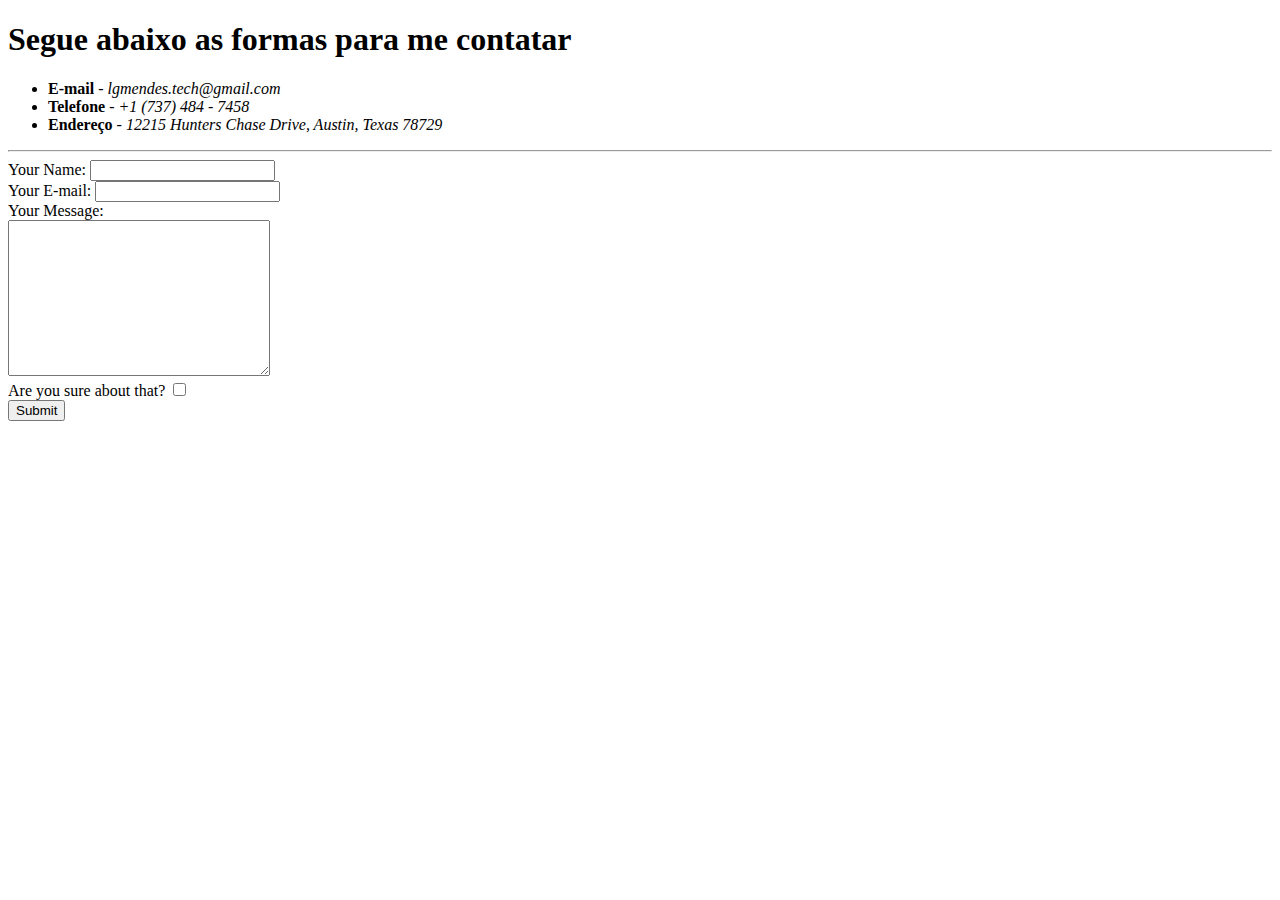
==== Contact.html @ ed0e3ac5 "Add initial CV website files" ====
<!DOCTYPE html>
<html lang="en" dir="ltr">
  <head>
    <meta charset="utf-8">
    <title>Contato</title>
  </head>
  <h1>Segue abaixo as formas para me contatar</h1>
  <body>
    <ul>
      <li><strong>E-mail</strong> - <em>lgmendes.tech@gmail.com</em></li>
      <li><strong>Telefone</strong> - <em>+1 (737) 484 - 7458</em></li>
      <li><strong>Endereço</strong> - <em>12215 Hunters Chase Drive, Austin, Texas 78729</em></li>
    </ul>
<hr>
    <form action="mailto:lgmendes.tech@gmail.com" method="post" enctype="text/plain">
      <label>Your Name:</label>
      <input type="text" name="yourName" value=""><br>
      <label>Your E-mail:</label>
      <input type="email" name="yourEmail" value=""><br>
      <label> Your Message:</label><br>
      <textarea name="yourMessage" rows="10" cols="30"></textarea><br>
      <label>Are you sure about that?</label>
      <input type="checkbox" name="" value=""><br>
      <input type="submit" name="">
    </form>
  </body>
</html>
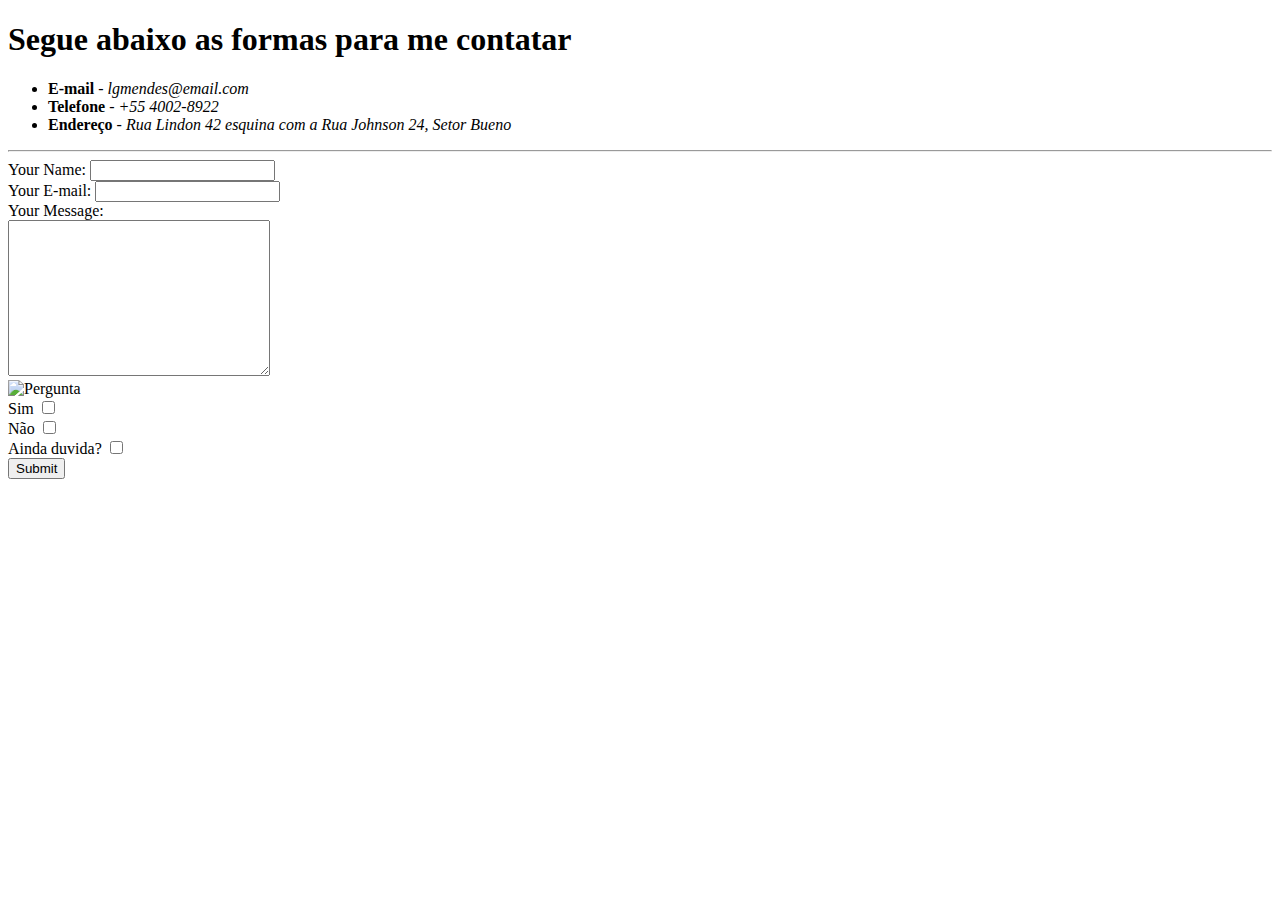
==== commit 3f98f885: "Updated Contact file" ====
--- a/Contact.html
+++ b/Contact.html
@@ -7,9 +7,9 @@
   <h1>Segue abaixo as formas para me contatar</h1>
   <body>
     <ul>
-      <li><strong>E-mail</strong> - <em>lgmendes.tech@gmail.com</em></li>
-      <li><strong>Telefone</strong> - <em>+1 (737) 484 - 7458</em></li>
-      <li><strong>Endereço</strong> - <em>12215 Hunters Chase Drive, Austin, Texas 78729</em></li>
+      <li><strong>E-mail</strong> - <em>lgmendes@email.com</em></li>
+      <li><strong>Telefone</strong> - <em>+55 4002-8922</em></li>
+      <li><strong>Endereço</strong> - <em>Rua Lindon 42 esquina com a Rua Johnson 24, Setor Bueno</em></li>
     </ul>
 <hr>
     <form action="mailto:lgmendes.tech@gmail.com" method="post" enctype="text/plain">
@@ -19,8 +19,13 @@
       <input type="email" name="yourEmail" value=""><br>
       <label> Your Message:</label><br>
       <textarea name="yourMessage" rows="10" cols="30"></textarea><br>
-      <label>Are you sure about that?</label>
-      <input type="checkbox" name="" value=""><br>
+      <img src="ele.jpg" height="150" alt="Pergunta"><br>
+      <label>Sim</label>
+      <input type="checkbox" name="eleSim" value=""><br>
+      <label>Não</label>
+      <input type="checkbox" name="eleNao" value=""><br>
+      <label>Ainda duvida?</label>
+      <input type="checkbox" name="eleDuvida" value=""><br>
       <input type="submit" name="">
     </form>
   </body>
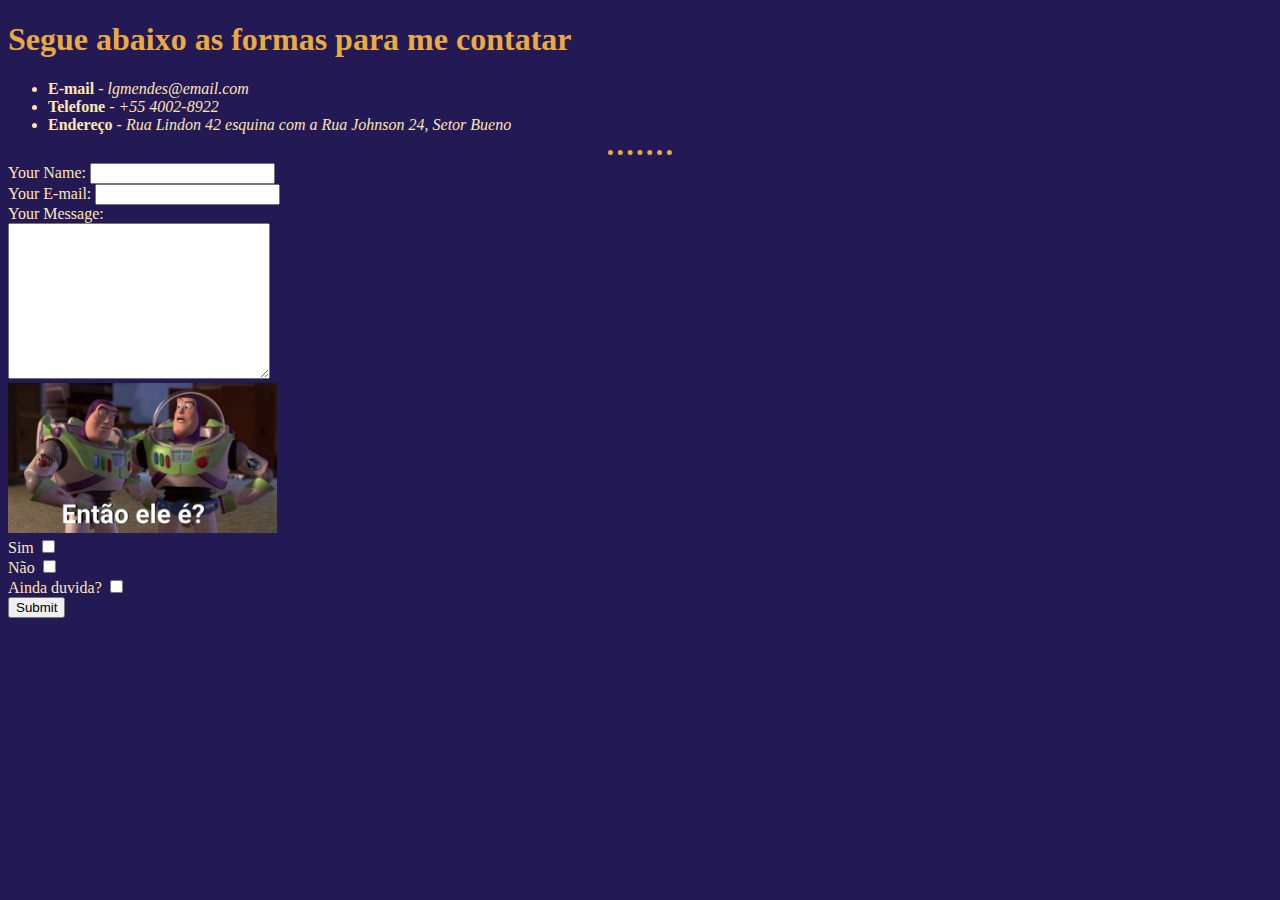
==== commit 3e480e93: "Overall update" ====
--- a/Contact.html
+++ b/Contact.html
@@ -3,6 +3,7 @@
   <head>
     <meta charset="utf-8">
     <title>Contato</title>
+    <link rel="stylesheet" type="text/css" href="styles.css">
   </head>
   <h1>Segue abaixo as formas para me contatar</h1>
   <body>
--- a/styles.css
+++ b/styles.css
@@ -0,0 +1,26 @@
+body {
+    background-color: rgb(35, 25, 85);
+    color: rgb(255, 229, 180);
+  }
+
+  .roundness {
+    border-radius: 50%;
+    height: 150px;
+  }
+
+  h1,
+  h3 {
+    color: rgb(232, 170, 66);
+  }
+
+  a {
+    color: rgb(255, 99, 99);
+  }
+
+  hr {
+    color: rgb(232, 170, 66);
+    border-style: none;
+    border-top-style: dotted;
+    border-width: 5px;
+    width: 5%;
+  }
